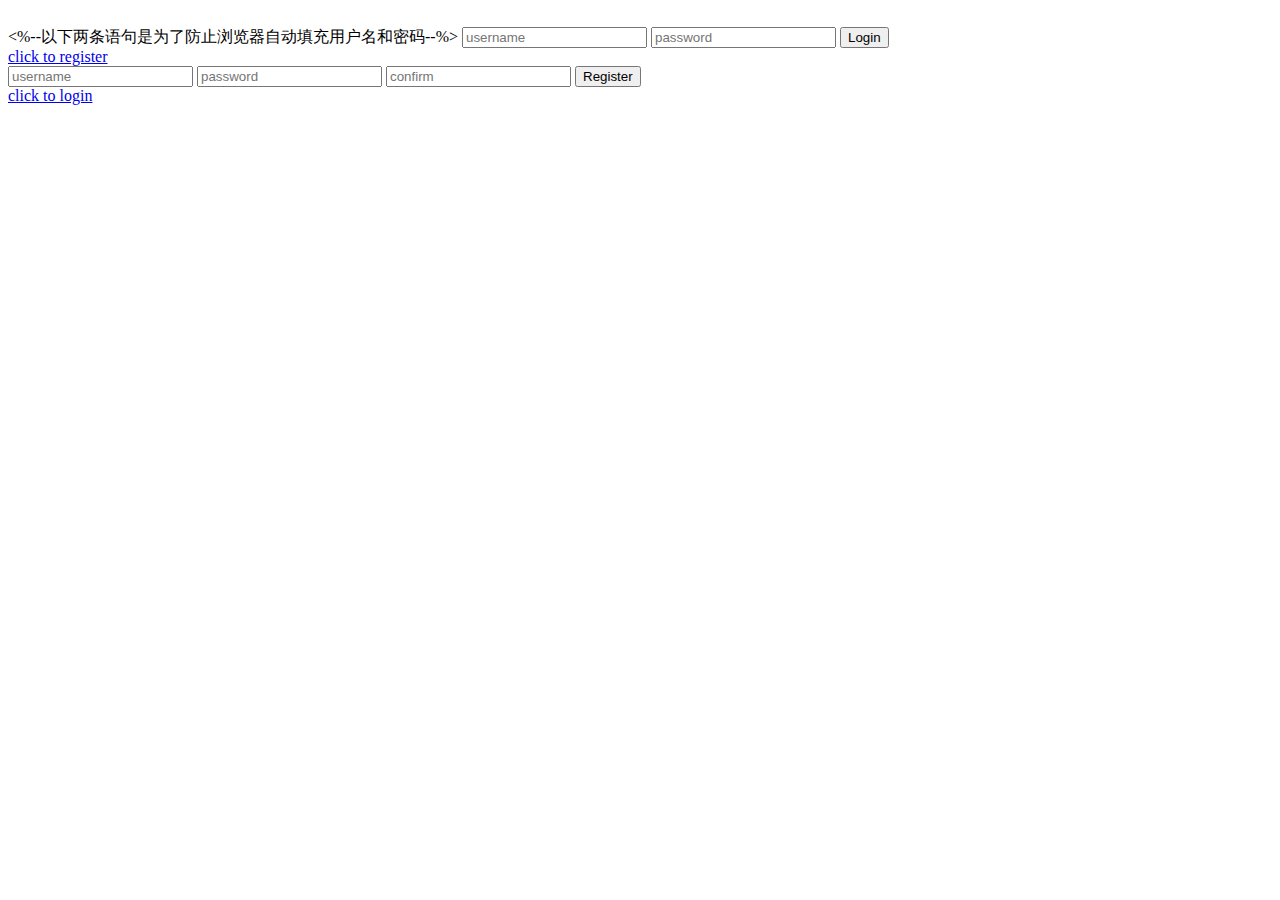
==== src/main/resources/templates/login.html @ 4960838c "替换为thymeleaf模板" ====
<!DOCTYPE html>
<html lang="en" xmlns:th="http://www.thymeleaf.org">
<head>
    <title>Login</title>
    <div th:replace="common/head"></div>
    <link rel="stylesheet" th:href="@{/css/login.css}"/>
    <script type="text/javascript" th:src="@{/js/login.js}"></script>
</head>
<body>

<div class="container">
    <div class="login-container">
        <div id="output"></div>
        <div class="avatar">
            <img class="headpic cursor-pointer" th:src="@{/pics/2.png}" alt=""
                 width="70%" style="margin-top: 15px;">
        </div>

        <!--登录-->
        <div class="form-box" th:if="${page==0}">
            <form action="checkLogin.html" method="post">
                <%--以下两条语句是为了防止浏览器自动填充用户名和密码--%>
                <input type="text" style="display:none">
                <input type="password" style="display:none">
                <input name="userName" type="text" placeholder="username" autocomplete="off">
                <input name="password" type="password" placeholder="password" autocomplete="off">
                <button class="btn btn-info btn-block login" type="submit">Login</button>
                <br>
                <a href="login.html?page=1">click to register</a>
            </form>
        </div>
        <!--注册-->
        <div class="form-box" th:if="${page==1}">
            <form action="checkRegister.html" method="post">
                <input type="text" style="display:none">
                <input type="password" style="display:none">
                <input name="userName" type="text" placeholder="username" autocomplete="off">
                <input name="password" type="password" placeholder="password">
                <input name="confirmPassword" type="password" placeholder="confirm" autocomplete="off">
                <input name="headpic" type="text" value="4" style="display:none">
                <button class="btn btn-info btn-block login" type="submit">Register</button>
                <br>
                <a href="login.html?page=0">click to login</a>
            </form>
        </div>
    </div>
</div>
<div th:replace="common/foot"></div>
</body>
</html>
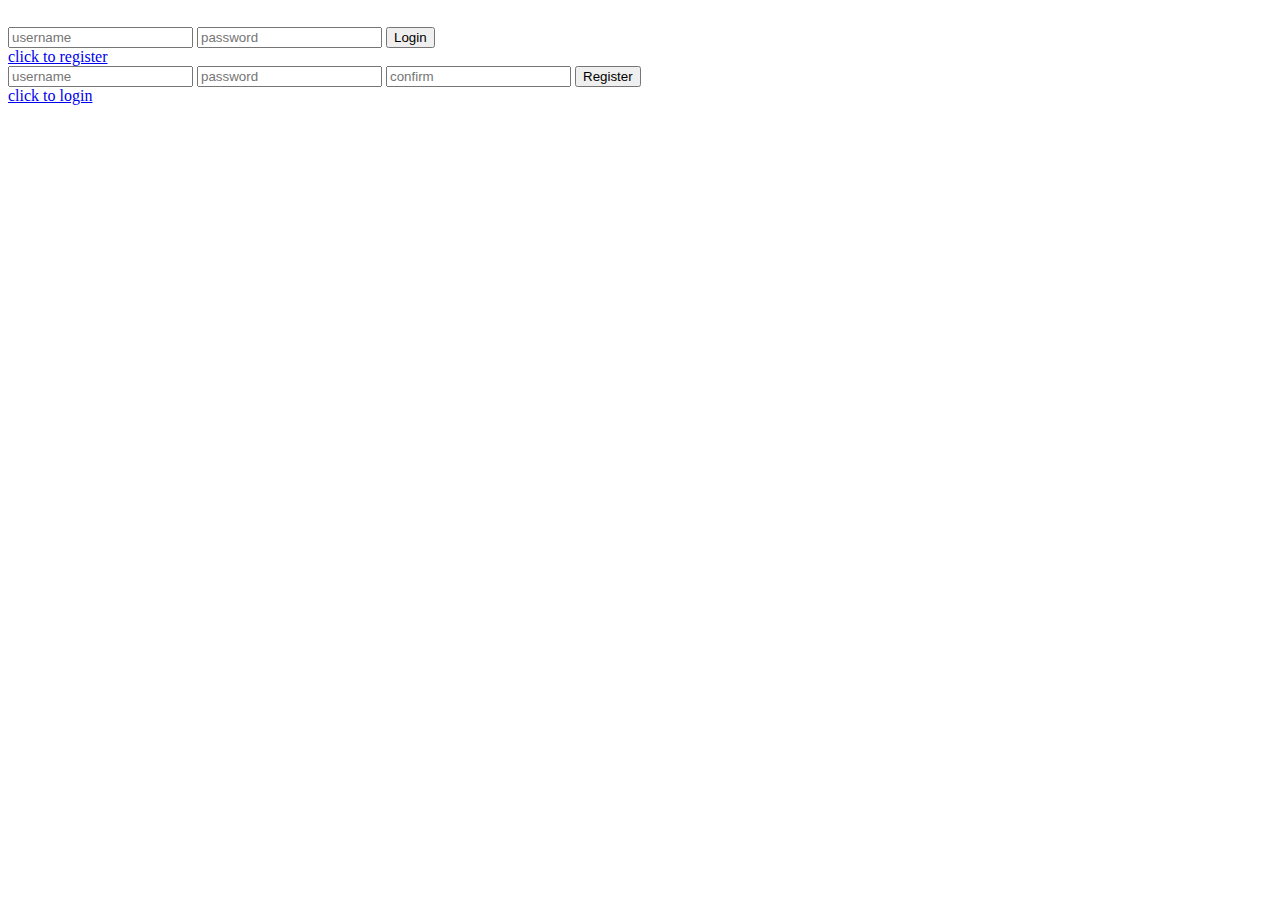
==== commit 17c5f511: "init" ====
--- a/src/main/resources/templates/login.html
+++ b/src/main/resources/templates/login.html
@@ -19,7 +19,7 @@
         <!--登录-->
         <div class="form-box" th:if="${page==0}">
             <form action="checkLogin.html" method="post">
-                <%--以下两条语句是为了防止浏览器自动填充用户名和密码--%>
+                <!--以下两条语句是为了防止浏览器自动填充用户名和密码-->
                 <input type="text" style="display:none">
                 <input type="password" style="display:none">
                 <input name="userName" type="text" placeholder="username" autocomplete="off">
